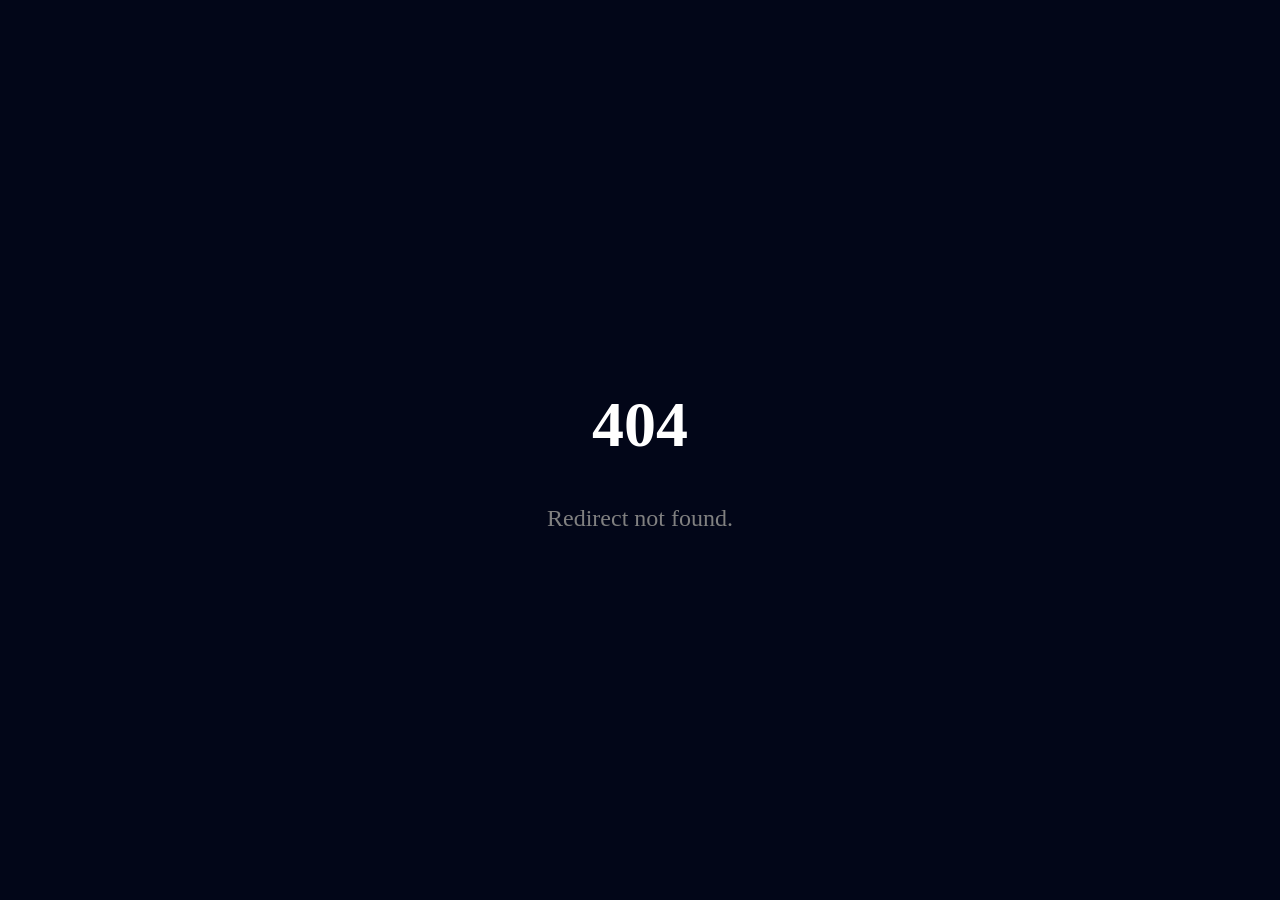
==== redirect.html @ 37c96ef3 "fix: redirects display the whole website" ====
<!doctype html>
<html lang="en">
    <head>
        <meta charset="UTF-8" />
        <meta name="viewport" content="width=device-width, initial-scale=1.0" />

        <style>
            body {
                background-color: #020618;
            }

            #container {
                font-family: "Jetbrains Mono";
                width: auto;
                height: auto;

                position: absolute;
                top: 50%;
                left: 50%;
                transform: translateY(-50%) translateX(-50%);
            }

            #heading {
                color: white;
                text-align: center;
                font-size: 4rem;
            }

            #description {
                color: gray;
                font-size: 1.5rem;
            }
        </style>

        <title>Redirecting...</title>
    </head>

    <body>
        <div id="container"></div>

        <script>
            checkLinkThenRedirect();

            async function checkLinkThenRedirect() {
                const queryString = window.location.search;
                const parameters = new URLSearchParams(queryString);
                const linkParemeter = parameters.get("link");
                if (!linkParemeter) {
                    show404();
                    return;
                }
                const fetchData = await fetch("links.txt");
                const rawLinks = await fetchData.text();
                const lines = rawLinks.split("\n");
                for (const line of lines) {
                    const component = line.split("=");
                    const linkName = component[0];
                    const linkUrl = component[1];
                    if (linkName != linkParemeter) continue;
                    if (!linkUrl) continue;
                    window.location.href = linkUrl;
                    return;
                }

                show404();
            }

            function show404() {
                const container = document.getElementById("container");
                if (!container) return;
                container.innerHTML =
                    '<h1 id="heading">404</h1><p id="description">Redirect not found.</p>';
            }
        </script>
    </body>
</html>
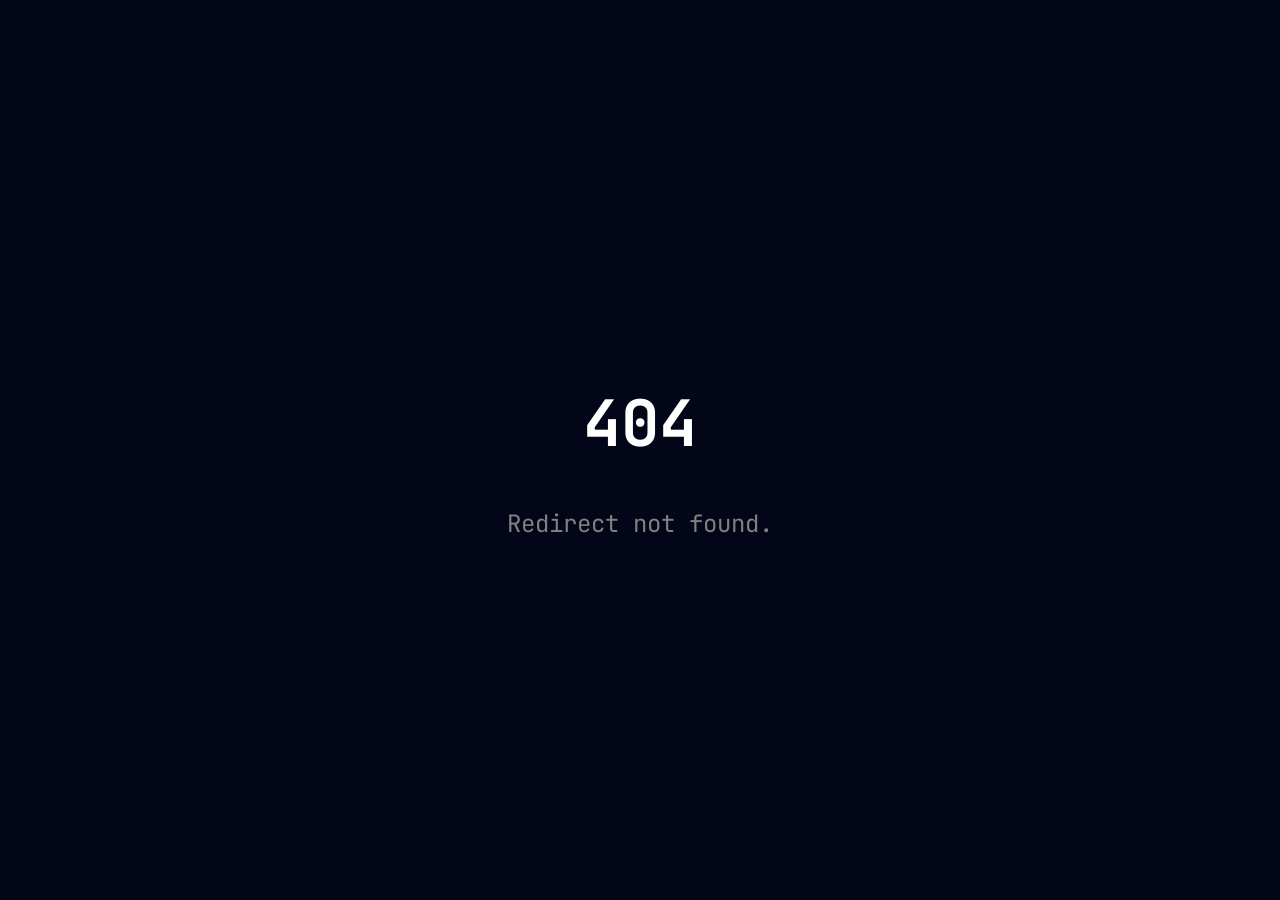
==== commit 8fea0837: "refactor: use @import for fonts" ====
--- a/redirect.html
+++ b/redirect.html
@@ -5,6 +5,7 @@
         <meta name="viewport" content="width=device-width, initial-scale=1.0" />
 
         <style>
+            @import url("https://fonts.googleapis.com/css2?family=JetBrains+Mono:ital,wght@0,100..800;1,100..800&family=Playfair+Display:ital,wght@0,400..900;1,400..900&display=swap");
             body {
                 background-color: #020618;
             }
